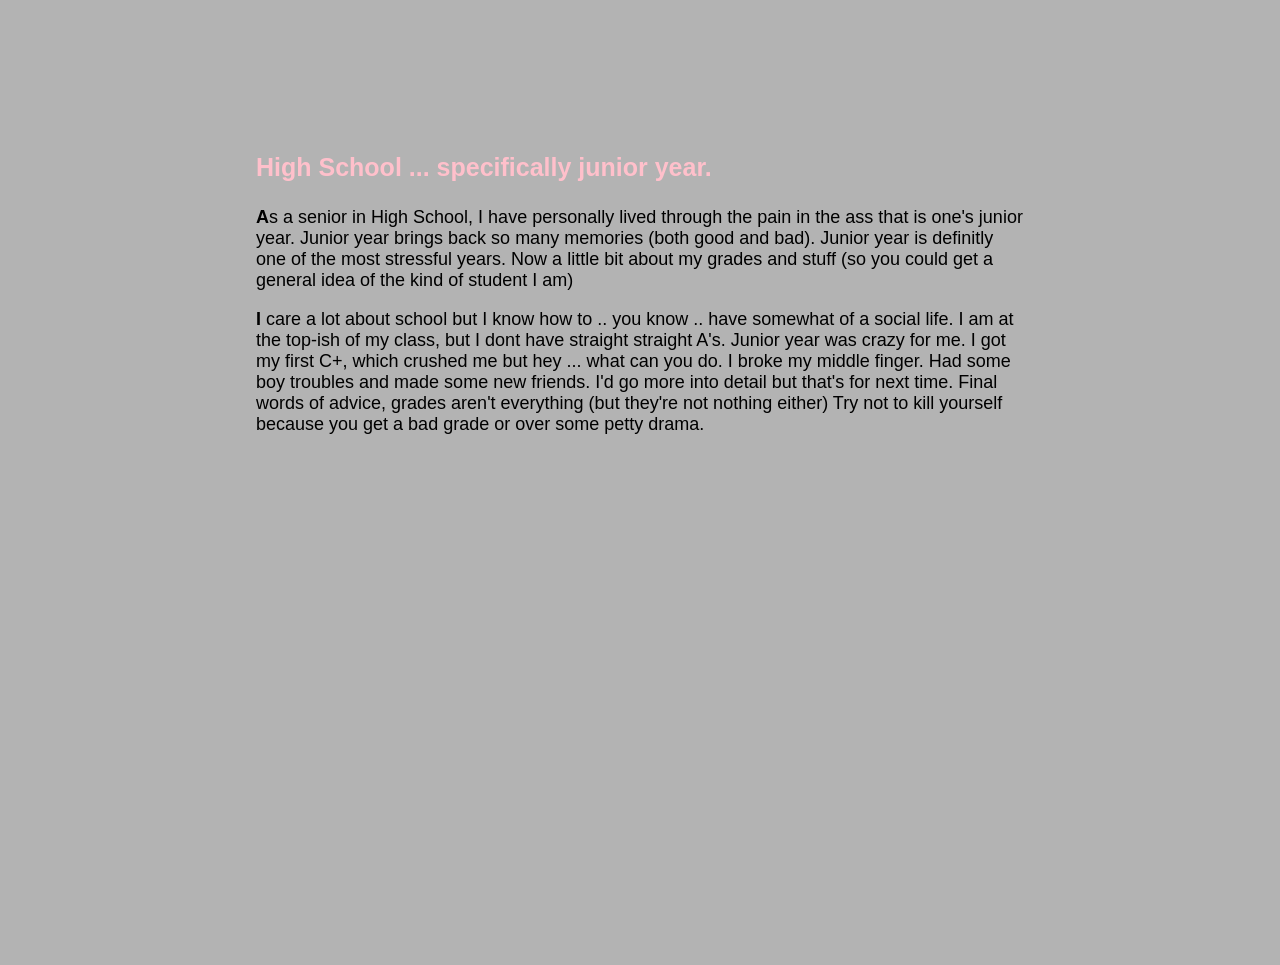
==== HighSchool.html @ 23edfca2 "Add files via upload" ====
<!DOCTYPE html>
<link rel= "stylesheet" href = "Background.css"
<html>
<h3> High School ... specifically junior year. </h3>
<strong>A</strong>s a senior in High School, I have personally lived through the pain in the ass that is one's junior year. Junior year brings back so many memories (both good and bad).
Junior year is definitly one of the most stressful years. Now a little bit about my grades and stuff (so you could get  a general idea of the kind of student I am)
<p>
<strong>I</strong> care a lot about school but I know how to .. you know .. have somewhat of a social life. I am at the top-ish of my class, but I dont have straight straight A's. Junior year was crazy for me. I got my first C+, which crushed me but hey ... what can you do. I broke my middle finger. Had some boy troubles and made some new friends. I'd go more into detail but that's for next time. Final words of advice, grades aren't everything (but they're not nothing either)
Try not to kill yourself because you get a bad grade or over some petty drama.
</p>
---- Background.css ----
h3 {
  color:pink;
  font-size: 25px;
}

h4 {
  color:#63A0DD;
  font-size: 15;
}

body{
  /* text */
  font-family: "Helvetica Neue", Helvetica, Arial, sans-serif;
  font-size: 18px;
  font-style: none;
  font-weight: normal;

  /* canvas */
  background-color: #b3b3b3;
  background-image: none;

  /* spacing */
  margin:0;
  padding:10% 20% 40%;
}
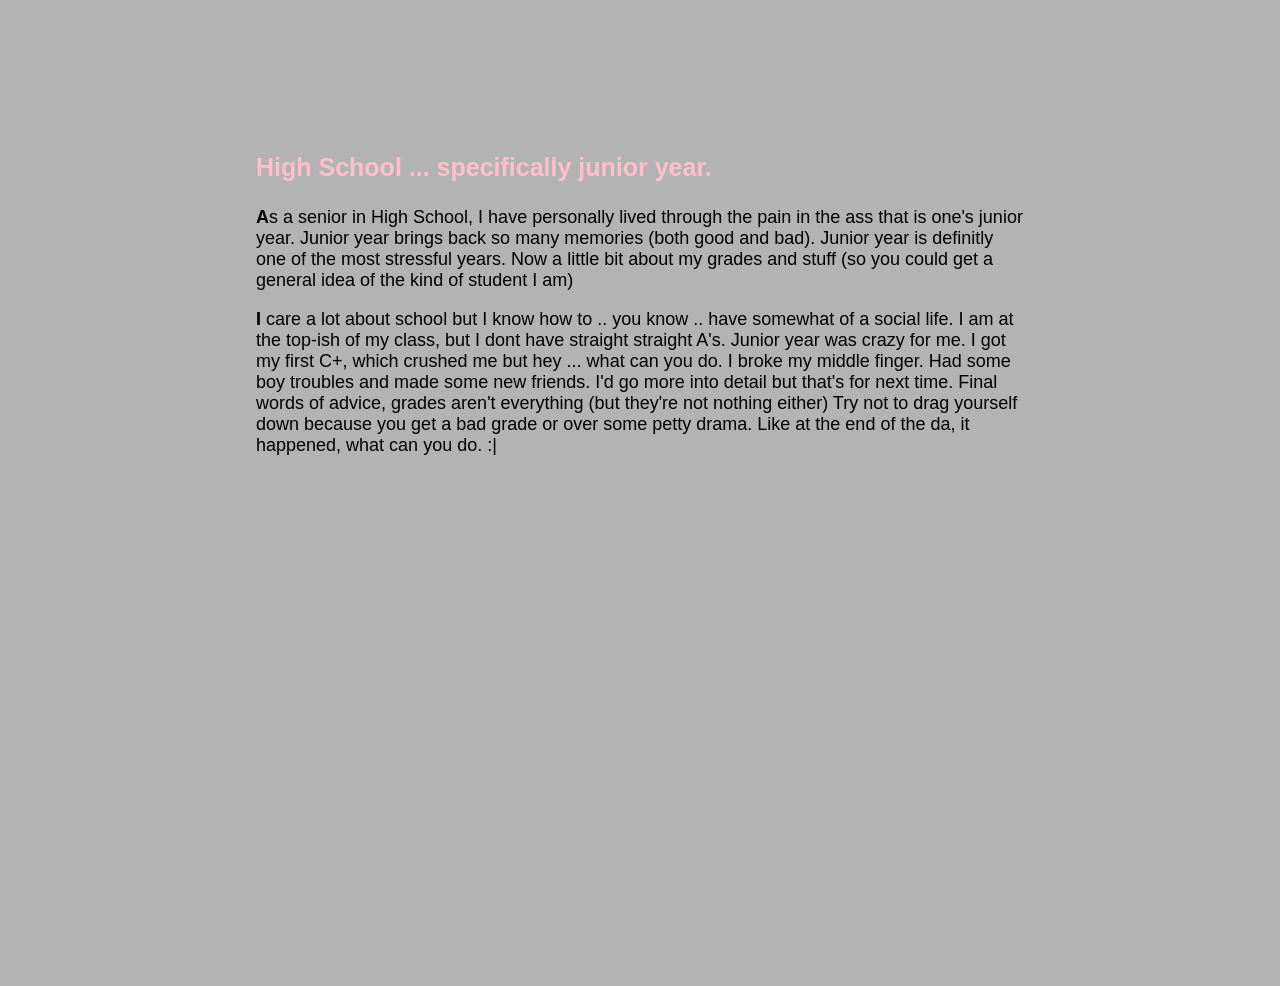
==== commit acfda124: "Update HighSchool.html" ====
--- a/HighSchool.html
+++ b/HighSchool.html
@@ -6,5 +6,5 @@
 Junior year is definitly one of the most stressful years. Now a little bit about my grades and stuff (so you could get  a general idea of the kind of student I am)
 <p>
 <strong>I</strong> care a lot about school but I know how to .. you know .. have somewhat of a social life. I am at the top-ish of my class, but I dont have straight straight A's. Junior year was crazy for me. I got my first C+, which crushed me but hey ... what can you do. I broke my middle finger. Had some boy troubles and made some new friends. I'd go more into detail but that's for next time. Final words of advice, grades aren't everything (but they're not nothing either)
-Try not to kill yourself because you get a bad grade or over some petty drama.
+Try not to drag yourself down because you get a bad grade or over some petty drama. Like at the end of the da, it happened, what can you do. :|
 </p>
